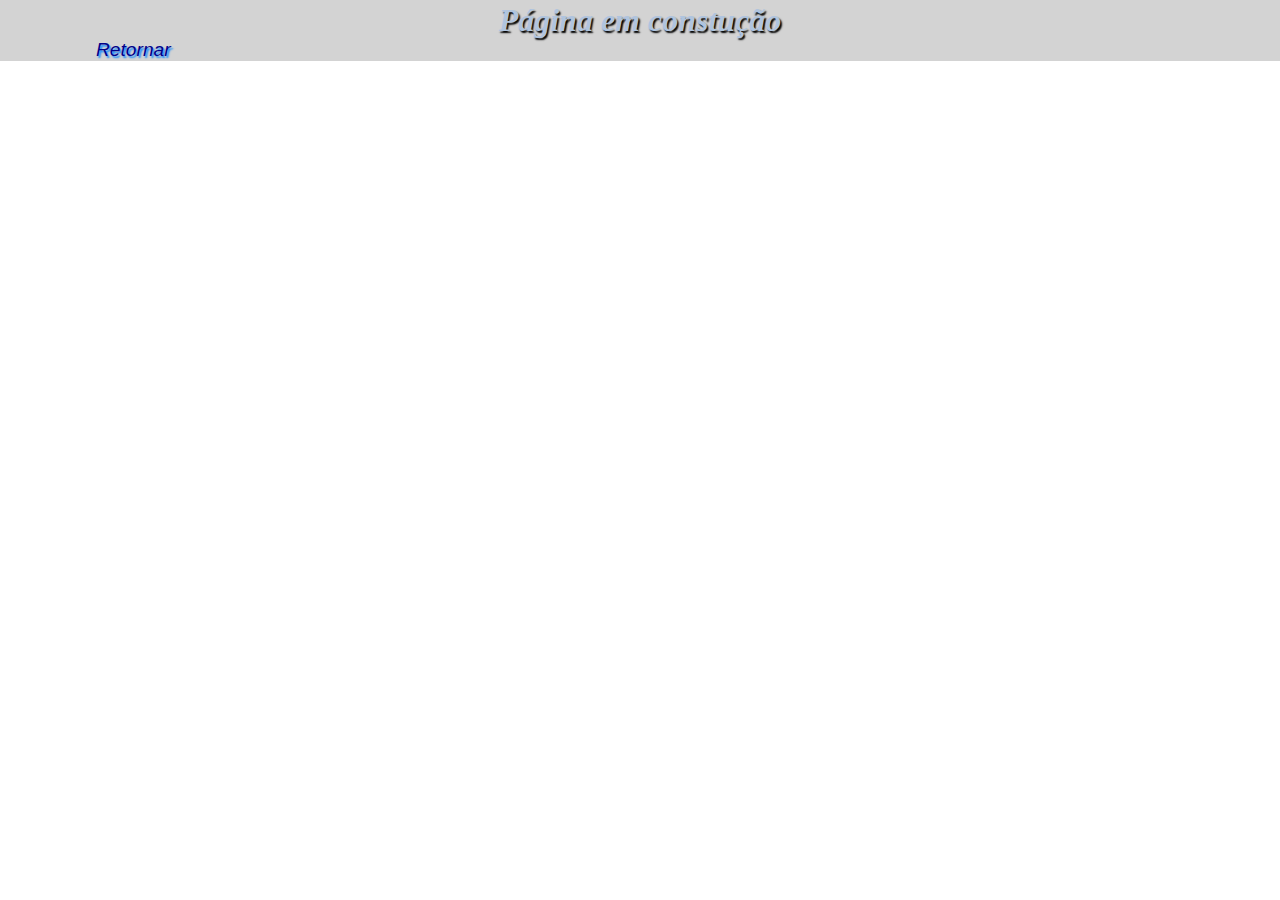
==== basica.html @ 2f7ac93b "Add files via upload" ====
<!DOCTYPE html>
<html lang="pt-br">
    <head>
        <title>Eletricidade Básica</title>
        <meta charset="UTF-8">
        <meta name="description" content="Eletricidade Básica">
        <link type="text/css" rel="stylesheet" href="basica.css">                         <!-- Definição de estilo no arquivo CSS -->
    </head>
 
    <body>
        <!-- Cabeçalho -->
        <header>
            <h1>Página em constução</h1>
            <nav></nav>
        </header>
        <!-- Conteúdo -->
        <div>
            <article>
                <section></section>
            </article>
            <aside></aside>
        </div>
        <!-- Rodapé -->
        <footer>
            <a href = "https://sancheslapaz.github.io/tecnico/" title="Página Anterior">Retornar </a>
        </footer>
    </body>
</html>
---- basica.css ----
/*@charset "UTF-8";*/
/********************************************************************
 *****  CSS Documents                                           *****
 ********************************************************************
 *****  moz-linear-gradienter(red, green) - Firefox             *****
 *****  webkit-linear-gradienter(red, green) - Safari, Chrome   *****
 *****  o-linear-gradienter(red, green) - Opera                 *****
 ********************************************************************/
 /*   conteudo: #F2B705
    cabecalho: #F29F05
    equivalente: #D97904
    pepagina: #733702
    auxiliar: #401801 */
/********************************************
 *****              Monitor             *****
 ***** 736 x 1360 px - Monitor 15.6"    *****
 ***** 720 x 1280 px - Celular k9       *****
 ***** 600 x 1024 px - Tablet 7"        *****
 ********************************************/
/************************
 ***** Neutralidade *****
 ************************/
h1, h2, h3, h4, h5, h6, p, a, ul, ol, li, html, body, header, nav, div, article, section, aside, footer{
  margin: 0;
  padding: 0;
}
html, body{
    background-color: #FFFFFF;
    font-family: Arial, "Times New Roman";
}
/**************************************
 ***** TAG de Estrutura da página *****
 **************************************/
body{
    width: 100%;
    height: 100%;
    background-color: lightgray;
}
header{
    width: 90%;
    min-height: 7%;
    margin: 0 auto;
    padding: 2px 0 0 0;
    text-align: center;
    color: lightsteelblue;
    /*background-color: aquamarine;*/
}
/*nav{
    margin: 5px 0 0 0;
    padding: 20px 0;
    border: 2px solid;
    border-color: darkblue;
    border-radius: 20px;
}*/
div{
    width: 90%;
    min-height: 65%;
    margin: 0 auto;
    /*background-color: brown;*/
}
footer{
    width: 90%;
    min-height: 4%;
    margin: 0 auto;
    /*background-color: burlywood;*/
}
/****************************************************
 *****  Estrutura das DIV's do corpo da pagina  *****
 ****************************************************/
#wrapper{
    width: 90%;
    min-height: 65%;
    margin: 0 auto;
}
#tecnico{
    min-height: 25%;
    /*background-color: lightblue;*/
}
#engenharia{
    min-height: 25%;
    /*background-color: lightcoral;*/
}
#matematica{
    min-height: 25%;
    /*background-color: lightcyan;*/
}
/**************************************
 ***** TAG de Estrutura de texto  *****
 **************************************/
h1{
    font-size: 2em;
    font-family: "Times New Roman";
    font-style: italic;
    text-shadow: 0.05em 0.05em 0.05em #000000;
}
/*p{
    padding: 2px;
    font-size: 0.8em;
    text-align: center;
}*/
a:link{
    color:darkblue;
}
a:visited{
    color:darkmagenta;
}
a:hover{
    color:darkgrey;
    text-decoration:underline;
}

/********************************************
 ***** Monitor de computador e Notebook *****
 *****            Horizintal            *****
 ********************************************/
@media only screen and (min-width: 1097px){
    a{
        padding: 0 32px;
        font-size: 1.2em;
        font-style: italic;
        text-decoration: none;
        text-shadow: 0.09em 0.09em 0.09em #1289FF;
    }
}
/********************************************
 *****              Fim                 *****
 ********************************************/

/********************************************
 *****          Monitor Celular         *****
 *****          Horizintal              *****
 ********************************************/
@media only screen and (min-width:986px) and (max-width:1096px){
    a{
        padding: 0 21px;
        font-size: 1.2em;
        font-style: italic;
        text-decoration: none;
        text-shadow: 0.09em 0.09em 0.09em #1289FF;
    }
}
/********************************************
 *****              Fim                 *****
 ********************************************/

/********************************************
 *****          Monitor Tablet          *****
 *****          Horizintal              *****
 ********************************************/
@media only screen and (min-width: 875px) and (max-width:985px){
    a{
        padding: 0 11px;
        font-size: 1.2em;
        font-style: italic;
        text-decoration: none;
        text-shadow: 0.09em 0.09em 0.09em #1289FF;
    }
}
/********************************************
 *****              Fim                 *****
 ********************************************/

/********************************************
 ***** Monitor de computador e Notebook *****
 *****             Vertical             *****
 ********************************************/
@media only screen and (min-width: 754px) and (max-width: 874px){
    a{
        padding: 0 11px;
        font-size: 1.0em;
        font-style: italic;
        text-decoration: none;
        text-shadow: 0.09em 0.09em 0.09em #1289FF;
    }
}
/********************************************
 *****              Fim                 *****
 ********************************************/

/********************************************
 *****          Monitor Celular         *****
 *****             Vertical             *****
 ********************************************/
@media only screen and (min-width: 632px) and (max-width: 753px){
    a{
        padding: 0 11px;
        font-size: 0.8em;
        font-style: italic;
        text-decoration: none;
        text-shadow: 0.09em 0.09em 0.09em #1289FF;
    }
}
/********************************************
 *****              Fim                 *****
 ********************************************/

/********************************************
 *****           Monitor Tablet         *****
 *****             Vertical             *****
 ********************************************/
@media only screen and (max-width: 631px){
    a{
        padding: 0 5px;
        font-size: 0.8em;
        font-style: italic;
        text-decoration: none;
        text-shadow: 0.09em 0.09em 0.09em #1289FF;
    }
}
/********************************************
 *****              Fim                 *****
 ********************************************/
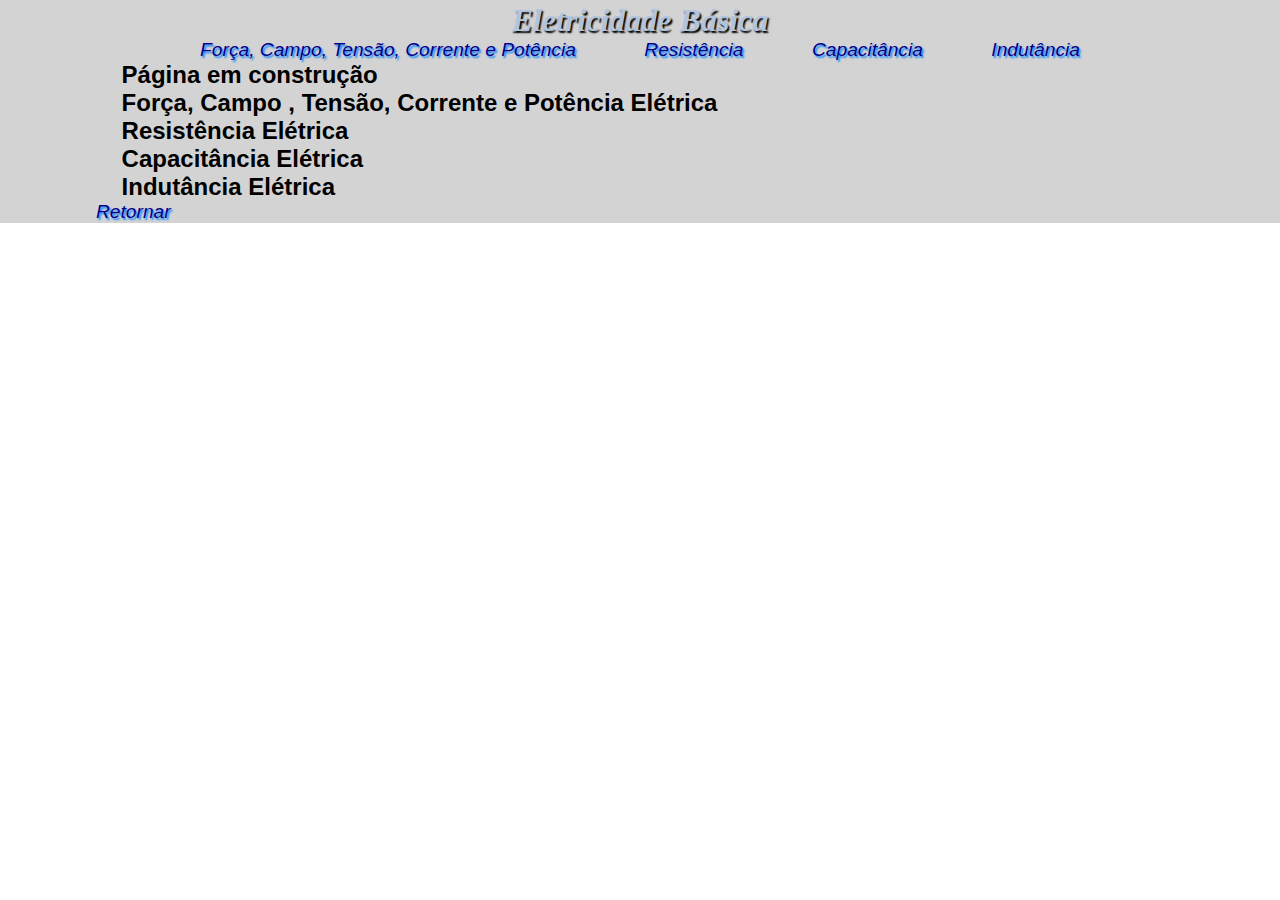
==== commit 798801bc: "Add files via upload" ====
--- a/basica.html
+++ b/basica.html
@@ -10,15 +10,32 @@
     <body>
         <!-- Cabeçalho -->
         <header>
-            <h1>Página em constução</h1>
-            <nav></nav>
+            <h1>Eletricidade Básica</h1>
+            <nav>
+                <a href="https://sancheslapaz.github.io/tecnico/grandeza_e.html" title="Forças, Campo, Tensão, Corrente e Potência Elétrica">Força, Campo, Tensão, Corrente e Potência</a>
+                <a href="https://sancheslapaz.github.io/tecnico/resistor.html" title="Resistência Elétrica">Resistência</a>
+                <a href="https://sancheslapaz.github.io/tecnico/capacitor.html" title="Capacitância Elétrica">Capacitância</a>
+                <a href="https://sancheslapaz.github.io/tecnico/indutor.html" title="Indutância Elétrica">Indutância</a>
+            </nav>
         </header>
         <!-- Conteúdo -->
         <div>
-            <article>
-                <section></section>
+            <article id="wrapper">
+                <h2>Página em construção</h2>
+                <section id="grandeza">
+                    <h2>Força, Campo , Tensão, Corrente e Potência Elétrica</h2>
+                </section>
+                <section id="resistencia">
+                    <h2>Resistência Elétrica</h2>
+                </section>
+                <section id="capacitancia">
+                    <h2>Capacitância Elétrica</h2>
+                </section>
+                <section id="indutancia" >
+                    <h2>Indutância Elétrica</h2>
+                </section>
             </article>
-            <aside></aside>
+            <!-- <aside></aside> -->
         </div>
         <!-- Rodapé -->
         <footer>
